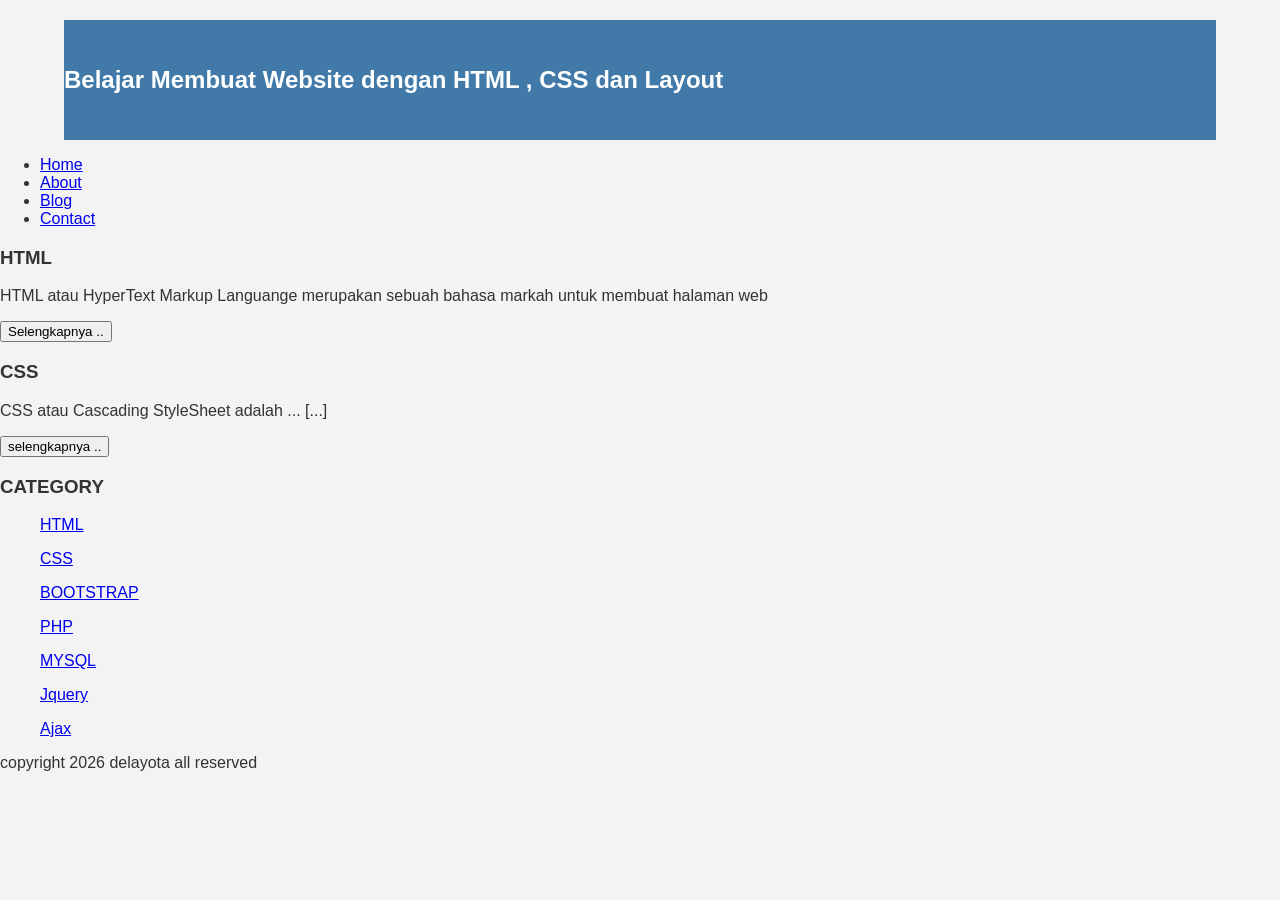
==== index.html @ 46876bb6 "Add files via upload" ====
<!Doctype HTML>
<html>
  <head>
     <title>DERITA</title>
     <link rel="stylesheet" href="style.css">
  </head>
  <body bgcolor=00CED1>
  <div class="header">
     <h2>Belajar Membuat Website dengan HTML , CSS dan Layout</h2>
  </div>
            <ul>
                    <li><a href="#">Home</a></li>
                    <li><a href="#">About</a></li>
                    <li><a href="#">Blog</a></li>
                    <li><a href="#">Contact</a></li>
            </ul>
                    <h3>HTML</h3>
                    <p>HTML atau HyperText Markup Languange merupakan sebuah bahasa markah untuk membuat halaman web </p>
                    <button >Selengkapnya ..</button>

                    <h3>CSS</h3>
                    <p>CSS atau Cascading StyleSheet adalah ... [...]</p>
                    <button > selengkapnya ..</button>
            </ul>
             
            <h3>CATEGORY</h3>
            <ul>
                    <p><a href="#" >HTML</a></p>
                    <p><a href="#" >CSS</a></p>
                    <p><a href="#" >BOOTSTRAP</a></p>
                    <p><a href="#" >PHP</a></p>
                    <p><a href="#" >MYSQL</a></p>
                    <p><a href="#" >Jquery</a></p>
                    <p><a href="#" >Ajax</a></p>
            </ul>
                    <p>copyright 2026 delayota all reserved</p> 
  </body>
</html>
---- style.css ----
body{
	background: #f3f3f3;
	color:#333;
	width:100%;
	font-family: sans-serif;
	margin:0 auto;
}


.header {
	width:90%;
	margin:auto;
	height:120px;
	line-height:120px;
	background: #417aa8;
	color:#fff;
}
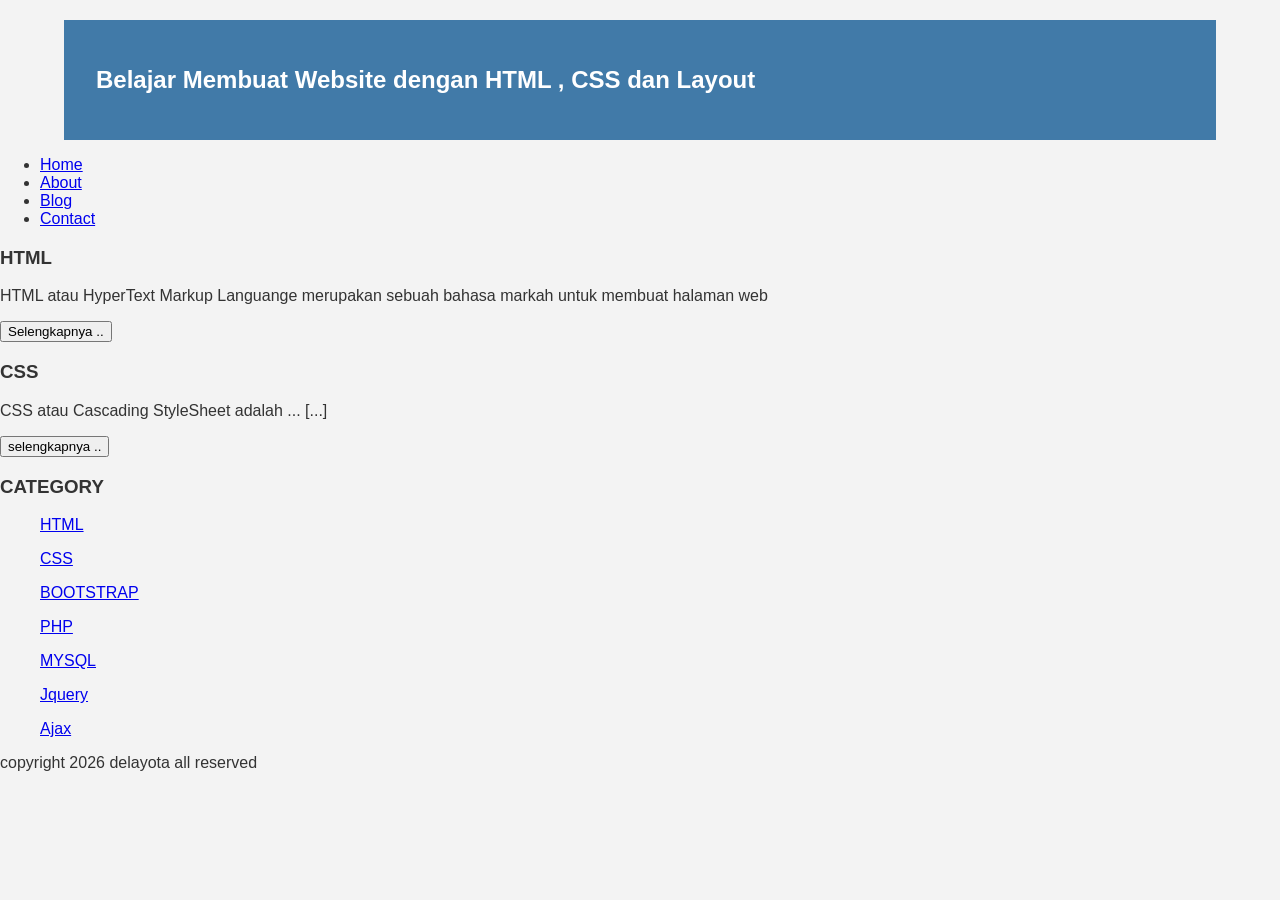
==== commit 8e76363b: "Update index.html" ====
--- a/index.html
+++ b/index.html
@@ -6,14 +6,18 @@
   </head>
   <body bgcolor=00CED1>
   <div class="header">
+    <div class="jarak">
      <h2>Belajar Membuat Website dengan HTML , CSS dan Layout</h2>
+    </div>
   </div>
+    <div class="menu">
             <ul>
                     <li><a href="#">Home</a></li>
                     <li><a href="#">About</a></li>
                     <li><a href="#">Blog</a></li>
                     <li><a href="#">Contact</a></li>
             </ul>
+    </div>
                     <h3>HTML</h3>
                     <p>HTML atau HyperText Markup Languange merupakan sebuah bahasa markah untuk membuat halaman web </p>
                     <button >Selengkapnya ..</button>
@@ -35,4 +39,4 @@
             </ul>
                     <p>copyright 2026 delayota all reserved</p> 
   </body>
-</html>+</html>
--- a/style.css
+++ b/style.css
@@ -14,4 +14,7 @@
 	line-height:120px;
 	background: #417aa8;
 	color:#fff;
-}+}
+.jarak{
+	padding:0 2pc;
+}
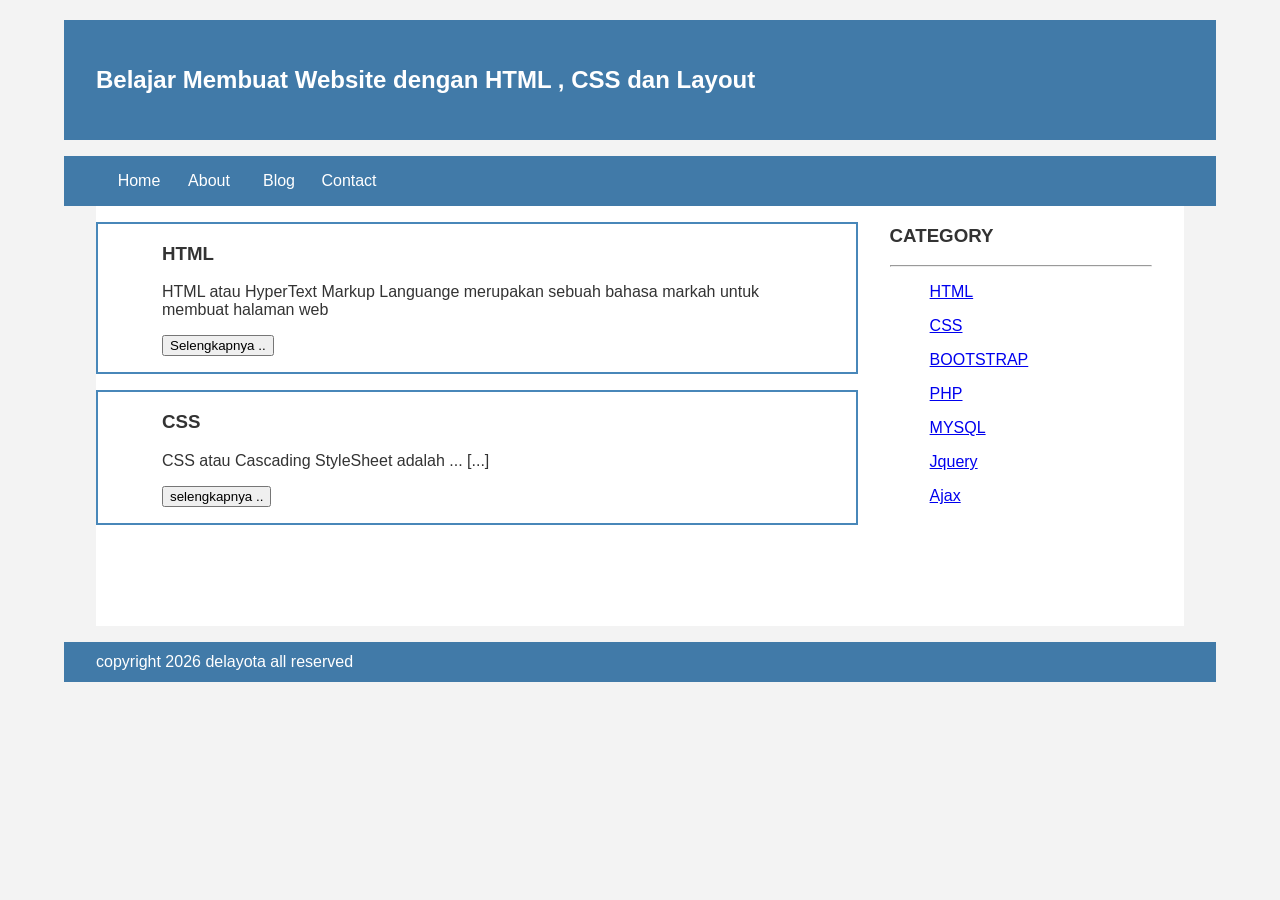
==== commit 2450cf89: "Update index.html" ====
--- a/index.html
+++ b/index.html
@@ -18,25 +18,54 @@
                     <li><a href="#">Contact</a></li>
             </ul>
     </div>
-                    <h3>HTML</h3>
-                    <p>HTML atau HyperText Markup Languange merupakan sebuah bahasa markah untuk membuat halaman web </p>
-                    <button >Selengkapnya ..</button>
-
-                    <h3>CSS</h3>
-                    <p>CSS atau Cascading StyleSheet adalah ... [...]</p>
-                    <button > selengkapnya ..</button>
+<div class="content">
+        <div class="jarak">
+                <!-- kiri -->
+                <div class="kiri">
+                        <!-- blog -->
+                        <div class="border">
+                                <div class="jarak">
+                                        <h3>HTML</h3>
+                                        <p>HTML atau HyperText Markup Languange merupakan sebuah bahasa markah untuk membuat halaman web </p>
+                                        <button >Selengkapnya ..</button>
+                                </div>
+                        </div>
+                        <!-- end blog -->
+                        <!-- blog -->
+                        <div class="border">
+                                <div class="jarak">
+                                        <h3>CSS</h3>
+                                        <p>CSS atau Cascading StyleSheet adalah ... [...]</p>
+                                        <button > selengkapnya ..</button>
             </ul>
-             
-            <h3>CATEGORY</h3>
+                              </div>
+                        </div>
+                        <!-- end blog -->
+              </div>
+              <!-- kiri -->
+              <!-- kanan -->
+              <div class="kanan">
+                      <div class="jarak">
+                              <h3>CATEGORY</h3>
+                              <hr/>
             <ul>
-                    <p><a href="#" >HTML</a></p>
-                    <p><a href="#" >CSS</a></p>
-                    <p><a href="#" >BOOTSTRAP</a></p>
-                    <p><a href="#" >PHP</a></p>
-                    <p><a href="#" >MYSQL</a></p>
-                    <p><a href="#" >Jquery</a></p>
-                    <p><a href="#" >Ajax</a></p>
+                              <p><a href="#" >HTML</a></p>
+                              <p><a href="#" >CSS</a></p>
+                              <p><a href="#" >BOOTSTRAP</a></p>
+                              <p><a href="#" >PHP</a></p>
+                              <p><a href="#" >MYSQL</a></p>
+                              <p><a href="#" >Jquery</a></p>
+                              <p><a href="#" >Ajax</a></p>
+                      </div>
+              </div>
+              <!-- kanan-->
+        </div>
+</div>
+<div class="footer">
+        <div class="jarak">
             </ul>
-                    <p>copyright 2026 delayota all reserved</p> 
+                <p>copyright 2026 delayota all reserved</p>
+        </div>
+</div>
   </body>
 </html>
--- a/style.css
+++ b/style.css
@@ -5,8 +5,6 @@
 	font-family: sans-serif;
 	margin:0 auto;
 }
-
-
 .header {
 	width:90%;
 	margin:auto;
@@ -18,3 +16,72 @@
 .jarak{
 	padding:0 2pc;
 }
+.menu{
+	background-color:#417aa8;
+	height:50px;
+    line-height:50px;
+    position:relative;
+	width:90%;
+	margin:0 auto;
+	padding:0 auto;
+}
+.menu ul {
+	list-style:none;
+}
+
+.menu ul li a {
+	float:left;
+	width:70px;
+	display:block;
+	text-align:center;
+	color:#FFF;
+	text-decoration:none;
+}
+.menu ul li a:hover {
+	background-color:#4b88bb;
+	display:block;
+}
+.content{
+	width:90%;
+	margin:auto;
+	height:420px;
+	padding:0.1px;
+	background;#fff;
+	color:#333;
+}
+.border{
+	border:2px solid #4887b9;
+	margin-top:1pc;
+	padding-bottom:1pc;
+	padding-left:2pc;
+	padding-right:2pc;
+}
+.kiri{
+	width:70%;
+	float:left;
+	margin:auto;
+	background:#fff;
+	height:420px;
+}
+.kanan{
+	width:30%;
+	float:left;
+	margin:auto;
+	background:#fff;
+	height:420px;
+}
+
+.undecor{
+	text-decoration:none;
+}
+
+
+.footer{
+	width:90%;
+	margin:auto;
+	height:40px;
+	line-height:40px;
+	background:#417aa8;
+	color:#fff;
+	margin-bottom: 1pc;
+}
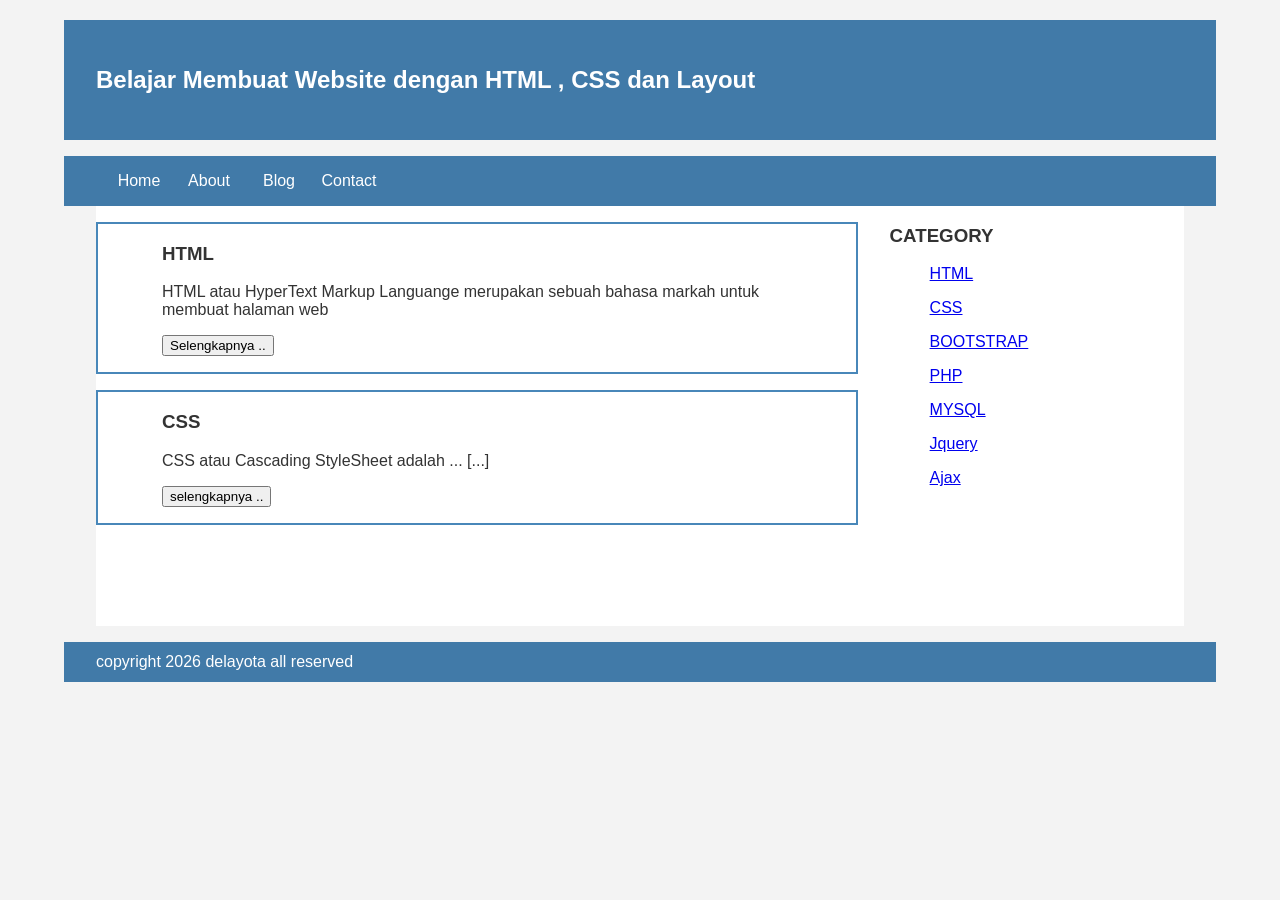
==== commit f0cb2304: "Update index.html" ====
--- a/index.html
+++ b/index.html
@@ -18,52 +18,52 @@
                     <li><a href="#">Contact</a></li>
             </ul>
     </div>
-<div class="content">
-        <div class="jarak">
-                <!-- kiri -->
-                <div class="kiri">
-                        <!-- blog -->
-                        <div class="border">
-                                <div class="jarak">
-                                        <h3>HTML</h3>
-                                        <p>HTML atau HyperText Markup Languange merupakan sebuah bahasa markah untuk membuat halaman web </p>
-                                        <button >Selengkapnya ..</button>
-                                </div>
-                        </div>
-                        <!-- end blog -->
-                        <!-- blog -->
-                        <div class="border">
-                                <div class="jarak">
-                                        <h3>CSS</h3>
-                                        <p>CSS atau Cascading StyleSheet adalah ... [...]</p>
-                                        <button > selengkapnya ..</button>
+    <div class="content">
+            <div class="jarak">
+                    <!-- kiri -->
+                    <div class="kiri">
+                            <!-- blog -->
+                            <div class="border">
+                                    <div class="jarak">
+                    <h3>HTML</h3>
+                    <p>HTML atau HyperText Markup Languange merupakan sebuah bahasa markah untuk membuat halaman web </p>
+                    <button >Selengkapnya ..</button>
+                                    </div>
+                            </div>
+                            <!-- end blog -->
+                            <!-- blog -->
+                            <div class="border">
+                                    <div class="jarak">
+                    <h3>CSS</h3>
+                    <p>CSS atau Cascading StyleSheet adalah ... [...]</p>
+                    <button > selengkapnya ..</button>
             </ul>
-                              </div>
-                        </div>
-                        <!-- end blog -->
-              </div>
-              <!-- kiri -->
-              <!-- kanan -->
-              <div class="kanan">
-                      <div class="jarak">
-                              <h3>CATEGORY</h3>
-                              <hr/>
-            <ul>
-                              <p><a href="#" >HTML</a></p>
-                              <p><a href="#" >CSS</a></p>
-                              <p><a href="#" >BOOTSTRAP</a></p>
-                              <p><a href="#" >PHP</a></p>
-                              <p><a href="#" >MYSQL</a></p>
-                              <p><a href="#" >Jquery</a></p>
-                              <p><a href="#" >Ajax</a></p>
-                      </div>
+                                    </div>
+                            </div>
+                            <!-- end blog -->
+                    </div>
+                    <!-- kiri -->
+                    <!-- kanan -->
+                    <div class="kanan">
+                            <div class="jarak">
+                    <h3>CATEGORY</h3>
+                    <ul>
+                            <p><a href="#" >HTML</a></p>
+                            <p><a href="#" >CSS</a></p>
+                            <p><a href="#" >BOOTSTRAP</a></p>
+                            <p><a href="#" >PHP</a></p>
+                            <p><a href="#" >MYSQL</a></p>
+                            <p><a href="#" >Jquery</a></p>
+                            <p><a href="#" >Ajax</a></p>
+                      </ul>
+                            </div>
               </div>
               <!-- kanan-->
         </div>
 </div>
 <div class="footer">
         <div class="jarak">
-            </ul>
+           
                 <p>copyright 2026 delayota all reserved</p>
         </div>
 </div>
